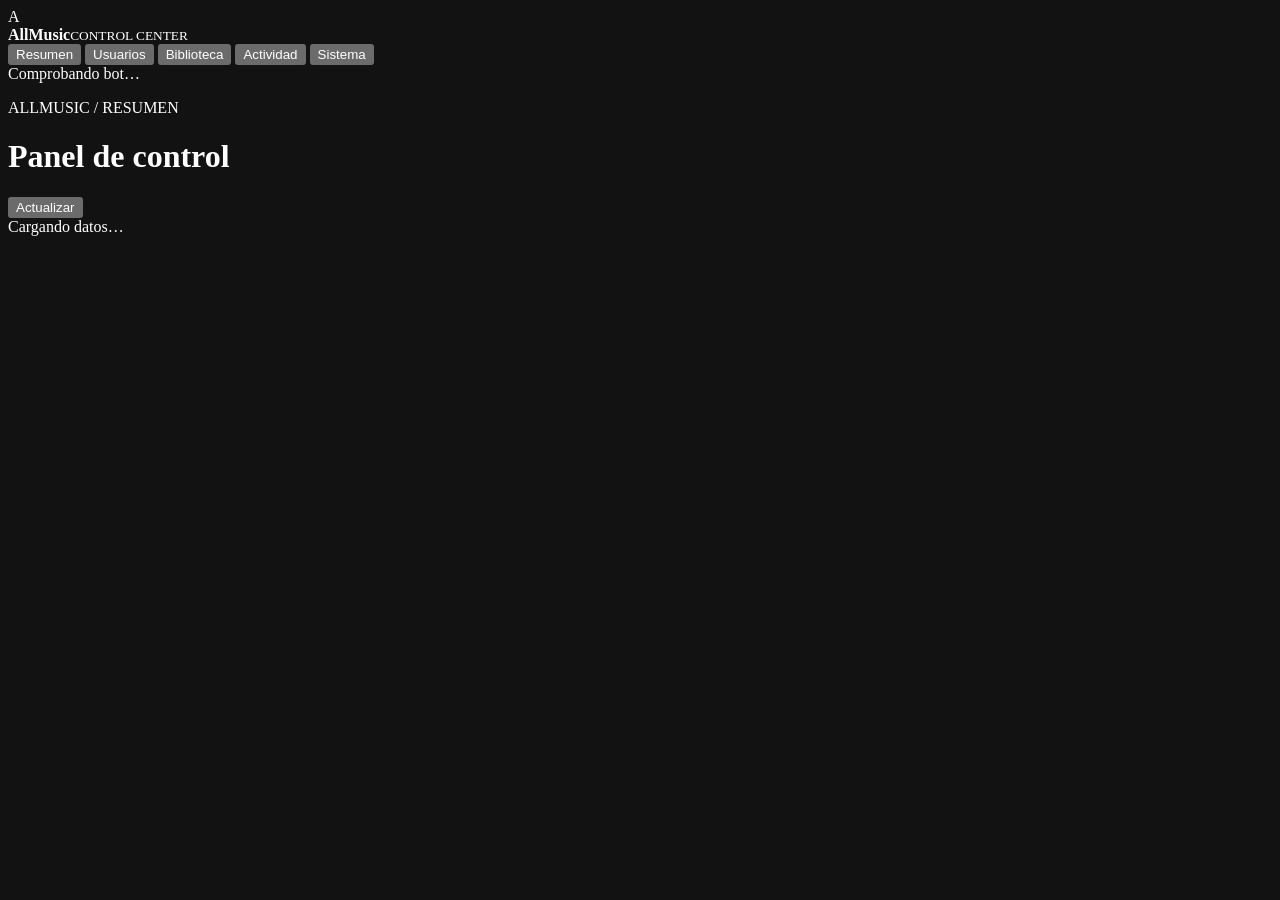
==== frontend/index.html @ aa4304df "Bot activo, funcional, refactorizado, con front (por mejorar), dockerizado" ====
<!doctype html>
<html lang="es">
<head>
  <meta charset="utf-8">
  <meta name="viewport" content="width=device-width,initial-scale=1">
  <meta name="color-scheme" content="dark">
  <title>AllMusic · Administración</title>
  <link rel="stylesheet" href="/assets/styles.css">
</head>
<body>
  <aside class="sidebar">
    <div class="brand"><span class="brand-mark">A</span><div><strong>AllMusic</strong><small>CONTROL CENTER</small></div></div>
    <nav id="nav">
      <button data-view="overview" class="active">Resumen</button>
      <button data-view="users">Usuarios</button>
      <button data-view="library">Biblioteca</button>
      <button data-view="activity">Actividad</button>
      <button data-view="system">Sistema</button>
    </nav>
    <div class="sidebar-footer"><span id="status-dot" class="dot"></span><span id="bot-status">Comprobando bot…</span></div>
  </aside>
  <main>
    <header><div><p class="eyebrow">ALLMUSIC / <span id="section-name">RESUMEN</span></p><h1 id="page-title">Panel de control</h1></div><button id="refresh" class="button">Actualizar</button></header>
    <section id="content" aria-live="polite"><div class="loading">Cargando datos…</div></section>
  </main>
  <dialog id="auth-dialog"><form method="dialog"><h2>Acceso administrativo</h2><p>Introduce DASHBOARD_TOKEN. Se guardará únicamente en este navegador.</p><input id="token-input" type="password" autocomplete="current-password" placeholder="Token"><div><button value="cancel" class="button ghost">Cancelar</button><button id="save-token" value="default" class="button">Continuar</button></div></form></dialog>
  <dialog id="detail-dialog"><div id="detail-content"></div><form method="dialog"><button class="button">Cerrar</button></form></dialog>
  <script src="/assets/app.js" defer></script>
</body>
</html>
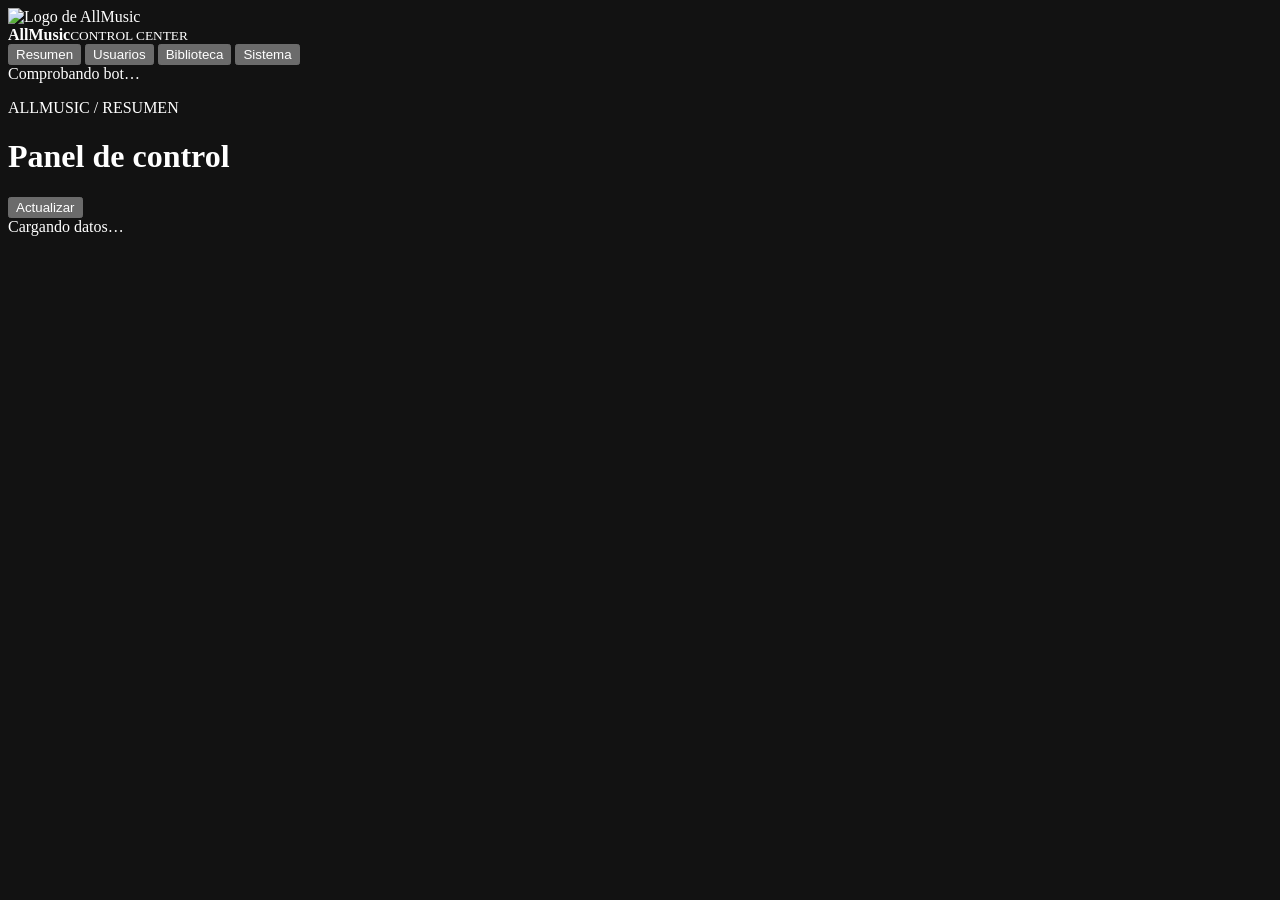
==== commit ce338e49: "Detalles en el frontend" ====
--- a/frontend/index.html
+++ b/frontend/index.html
@@ -5,16 +5,17 @@
   <meta name="viewport" content="width=device-width,initial-scale=1">
   <meta name="color-scheme" content="dark">
   <title>AllMusic · Administración</title>
+  <link rel="icon" href="/assets/Logo.jpeg" type="image/jpeg">
   <link rel="stylesheet" href="/assets/styles.css">
+  <link rel="stylesheet" href="/assets/dashboard.css">
 </head>
 <body>
   <aside class="sidebar">
-    <div class="brand"><span class="brand-mark">A</span><div><strong>AllMusic</strong><small>CONTROL CENTER</small></div></div>
+    <div class="brand"><img class="brand-logo" src="/assets/Logo.jpeg" alt="Logo de AllMusic"><div><strong>AllMusic</strong><small>CONTROL CENTER</small></div></div>
     <nav id="nav">
       <button data-view="overview" class="active">Resumen</button>
       <button data-view="users">Usuarios</button>
       <button data-view="library">Biblioteca</button>
-      <button data-view="activity">Actividad</button>
       <button data-view="system">Sistema</button>
     </nav>
     <div class="sidebar-footer"><span id="status-dot" class="dot"></span><span id="bot-status">Comprobando bot…</span></div>
